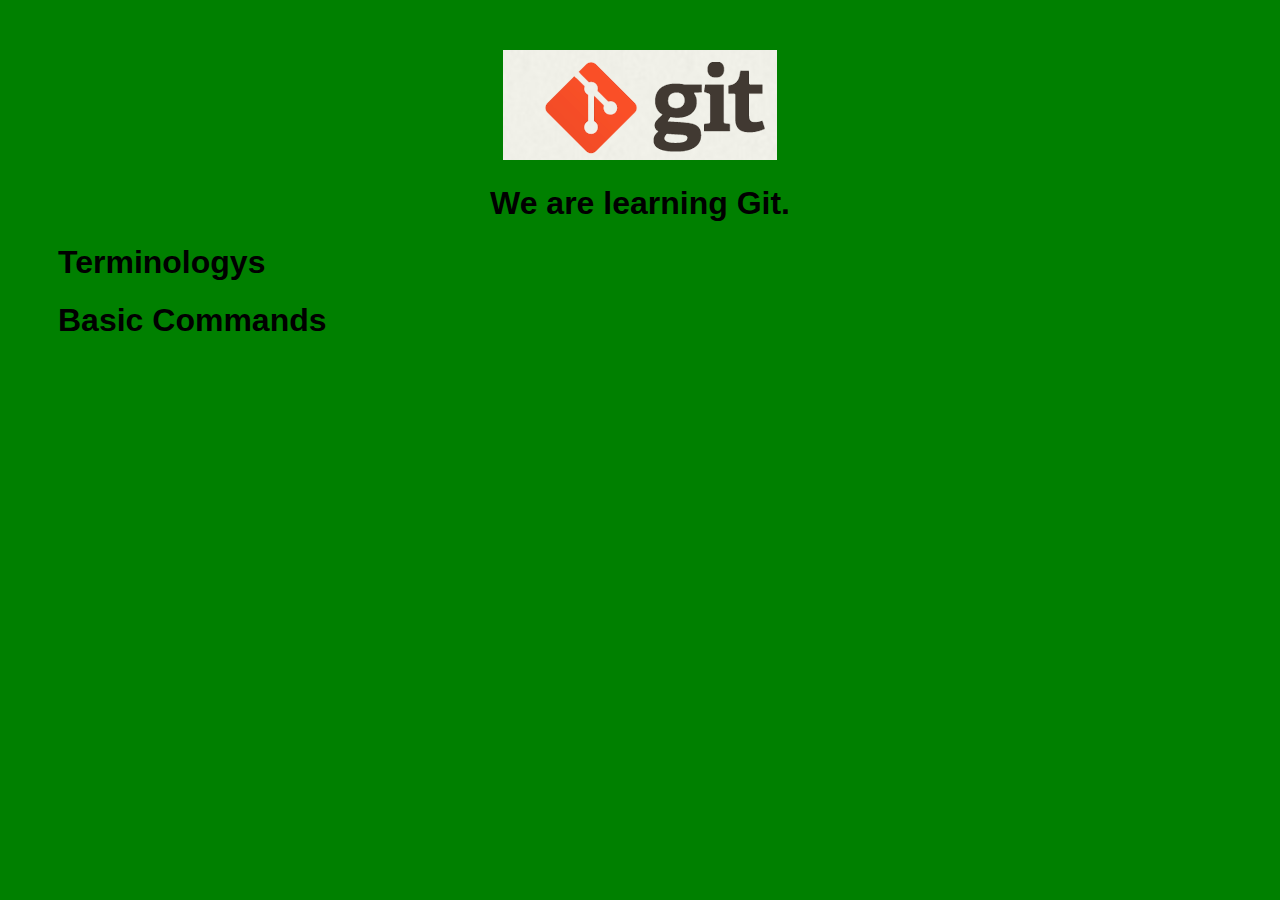
==== index.htm @ 199489f2 "Mv index.html yo index.htm" ====
<!DOCTYPE html>
<html>
<head>
    <title>Git Demo</title>
    <link rel="stylesheet" type="text/css" href="styles/style.css">
</head>
<body>
    <header>
        <img id="header-img" src="images/git-logo.png">
        <h1 id='header-words'>We are learning Git.</h1> 
    </header>

    <section>
        <div class="accordion"><h1>Terminologys</h1></div>
            <div class="panel">
                <ol>
                    <li>bare repository</li>
                    <li>non fast-forward</li>
                    <li></li>
                    <li></li>
                    <li></li>
                    <li></li>
                    <li></li>
                    <li></li>
                    <li></li>
                    <li></li>
                </ol>     
            </div>
        <div class="accordion"><h1>Basic Commands</h1></div>
            <div class="panel">
                <ol>
                    <li>config</li>
                    <li>add</li>
                    <li>commit</li>
                    <li>mv</li>
                    <li>rm</li>
                    <li>stash</li>
                    <li>log</li>
                    <li></li>
                    <li></li>
                    <li></li>
                    <li></li>
                    <li></li>
                </ol>
            </div>
        </div>
    </section>
     
    <script src="js/script.js"></script> 
</body>
</html>
---- styles/style.css ----
body{
  background-color: green;
  font-family: 'Monaco', sans-serif;
  color: black;
}

body a{
  color: white;
}

header{
  text-align: center;
  margin-top: 50px;
}

h3{
  color: red;
}

header-img{
  width: 400px;
}

header-words{
  line-height: 10px;
  font-size: 50px;
  font-family: 'Monaco', sans-serif;
  margin-bottom: 75px;
}

section{
  padding: 0 50px 0px 50px;
  text-align: left;
}

div.accordion {
  cursor: pointer;
  border: none;
  outline: none;
}

div.accordion.active, div.accordion:hover {
  background-color: white;
  color: #1D2031;
}

div.panel {
  padding: 0 18px 0 0;
  display: none;
}
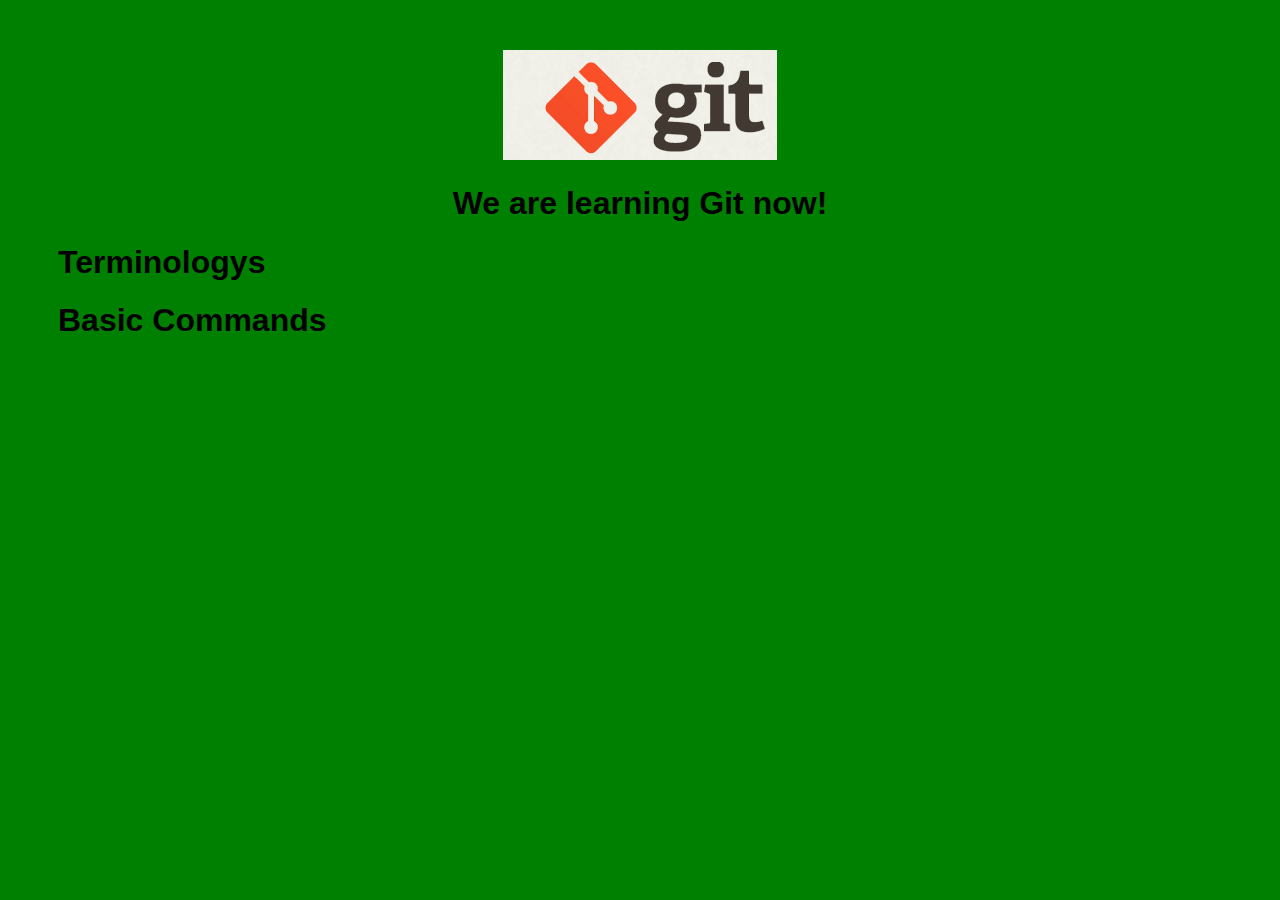
==== commit d91f577e: "Merge branch 'feature/add_git_commands' of github.com:minirokkie/git_learning into feature/add_git_c" ====
--- a/index.htm
+++ b/index.htm
@@ -7,7 +7,7 @@
 <body>
     <header>
         <img id="header-img" src="images/git-logo.png">
-        <h1 id='header-words'>We are learning Git.</h1> 
+        <h1 id='header-words'>We are learning Git now!</h1> 
     </header>
 
     <section>
